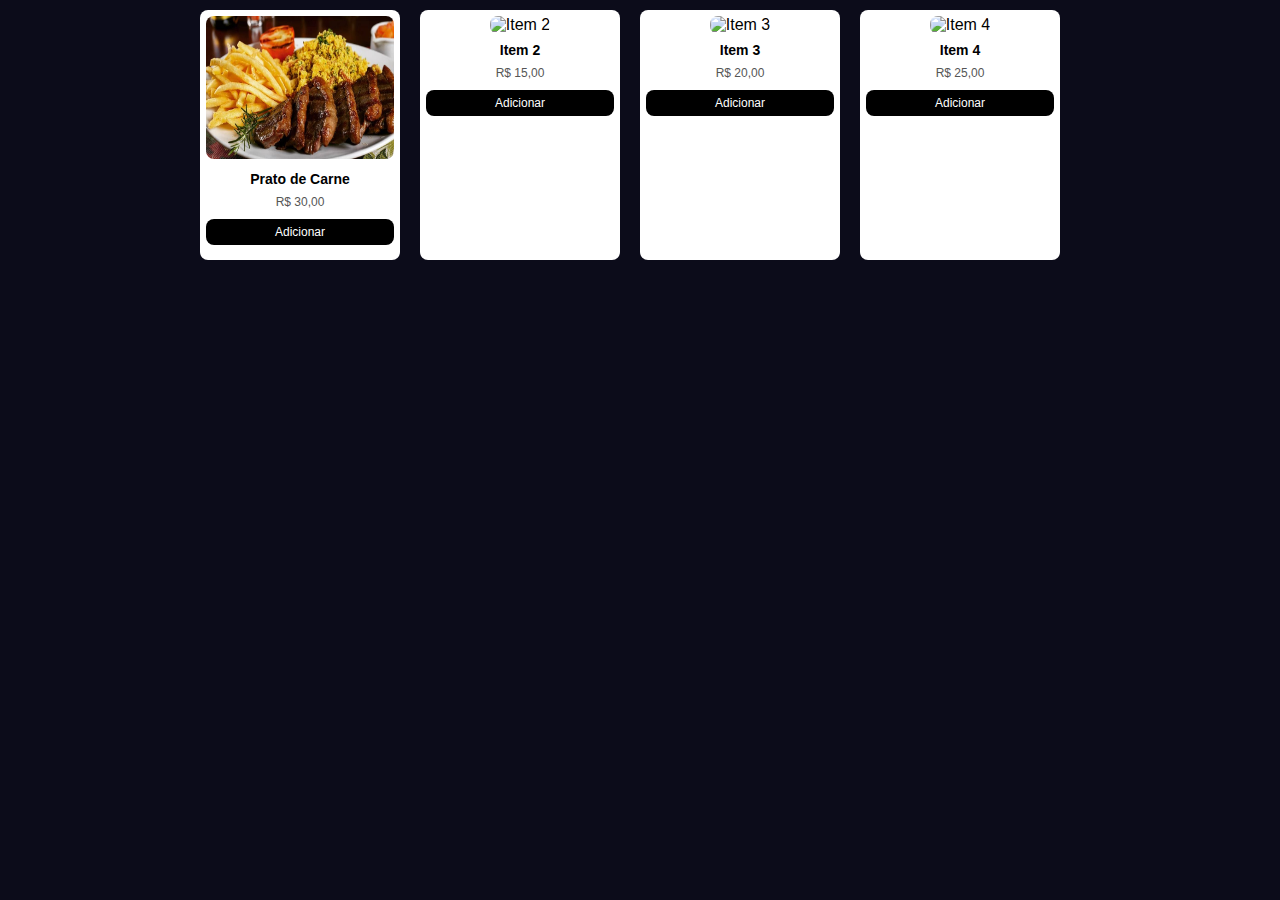
==== index.html @ 9f415396 "esboço do front" ====
<!DOCTYPE html>
<html lang="pt-BR">
  <head>
    <meta charset="UTF-8" />
    <meta name="viewport" content="width=device-width, initial-scale=1.0" />
    <link rel="stylesheet" href="/src/main/resources/styles/style.css" />
    <title>Sistema Cliente</title>
  </head>
  <body>
    <div class="menu-container">
      <div class="menu-item">
        <img
          src="./src/main/resources/imagem/prato-de-carne.jpg"
          alt="Item 1" />
        <h3>Prato de Carne</h3>
        <p>R$ 30,00</p>
        <button>Adicionar</button>
      </div>
      <div class="menu-item">
        <img src="https://via.placeholder.com/120" alt="Item 2" />
        <h3>Item 2</h3>
        <p>R$ 15,00</p>
        <button>Adicionar</button>
      </div>
      <div class="menu-item">
        <img src="https://via.placeholder.com/120" alt="Item 3" />
        <h3>Item 3</h3>
        <p>R$ 20,00</p>
        <button>Adicionar</button>
      </div>
      <div class="menu-item">
        <img src="https://via.placeholder.com/120" alt="Item 4" />
        <h3>Item 4</h3>
        <p>R$ 25,00</p>
        <button>Adicionar</button>
      </div>
    </div>
  </body>
</html>
---- src/main/resources/styles/style.css ----
* {
  margin: 0;
  padding: 0;
  box-sizing: border-box;
}

body {
  font-family: Arial, sans-serif;
  background-color: #0c0c1a;
}

.menu-container {
  display: flex;
  flex-wrap: wrap;
  justify-content: center;
  padding: 10px;
}

.menu-item {
  background-color: #fff;
  border-radius: 8px;
  width: 200px;
  height: 250px;
  margin-bottom: 10px;
  margin-right: 20px;
  padding: 6px;
  text-align: center;
}

.menu-item img {
  width: 100%;
  height: 60%;
  border-radius: 8px;
}

.menu-item h3 {
  margin: 8px 0;
  font-size: 14px;
}

.menu-item p {
  font-size: 12px;
  color: #555;
}

.menu-item button {
  background-color: #000000;
  color: #fff;
  border: none;
  padding: 6px;
  width: 100%;
  border-radius: 8px;
  cursor: pointer;
  font-size: 12px;
  margin-top: 10px;
}

.menu-item button:hover {
  background-color: #333;
}
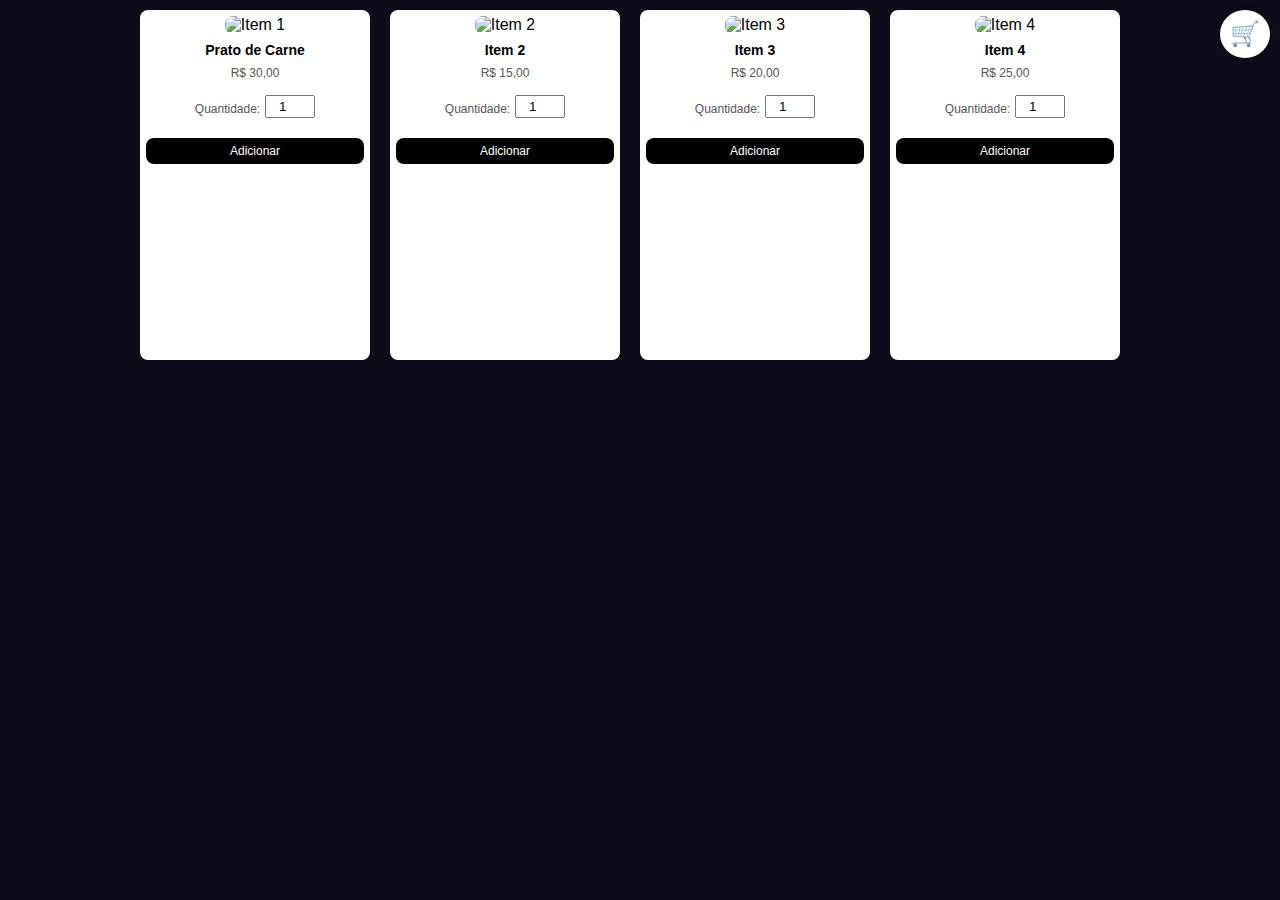
==== commit 38a2842d: "menu carrinho adicionado" ====
--- a/index.html
+++ b/index.html
@@ -14,26 +14,77 @@
           alt="Item 1" />
         <h3>Prato de Carne</h3>
         <p>R$ 30,00</p>
-        <button>Adicionar</button>
+        <div class="quantidade-container">
+          <label for="quantidade-item-1">Quantidade:</label>
+          <input type="number" value="1" min="1" id="quantidade-item-1" />
+        </div>
+        <button
+          onclick="adicionarAoCarrinho('Prato de Carne', 30, 'quantidade-item-1')">
+          Adicionar
+        </button>
       </div>
       <div class="menu-item">
         <img src="https://via.placeholder.com/120" alt="Item 2" />
         <h3>Item 2</h3>
         <p>R$ 15,00</p>
-        <button>Adicionar</button>
+        <div class="quantidade-container">
+          <label for="quantidade-item-1">Quantidade:</label>
+          <input type="number" value="1" min="1" id="quantidade-item-2" />
+        </div>
+        <button
+          onclick="adicionarAoCarrinho('Item 2', 15, 'quantidade-item-2')">
+          Adicionar
+        </button>
       </div>
       <div class="menu-item">
         <img src="https://via.placeholder.com/120" alt="Item 3" />
         <h3>Item 3</h3>
         <p>R$ 20,00</p>
-        <button>Adicionar</button>
+        <div class="quantidade-container">
+          <label for="quantidade-item-1">Quantidade:</label>
+          <input type="number" value="1" min="1" id="quantidade-item-3" />
+        </div>
+        <button
+          onclick="adicionarAoCarrinho('Item 3', 20, 'quantidade-item-3')">
+          Adicionar
+        </button>
       </div>
       <div class="menu-item">
         <img src="https://via.placeholder.com/120" alt="Item 4" />
         <h3>Item 4</h3>
         <p>R$ 25,00</p>
-        <button>Adicionar</button>
+        <div class="quantidade-container">
+          <label for="quantidade-item-1">Quantidade:</label>
+          <input type="number" value="1" min="1" id="quantidade-item-4" />
+        </div>
+        <button
+          onclick="adicionarAoCarrinho('Item 4', 25, 'quantidade-item-4')">
+          Adicionar
+        </button>
       </div>
     </div>
+
+    <div class="carrinho-container">
+      <div class="carrinho-icone" onclick="toggleCarrinho()">🛒</div>
+      <div class="carrinho-detalhado">
+        <h3>Carrinho de Compras</h3>
+        <ul id="carrinho-lista"></ul>
+        <p id="total">Total: R$ 0,00</p>
+        <button class="botao-finalizar" onclick="mostrarModal()">
+          Finalizar pedido
+        </button>
+      </div>
+    </div>
+
+    <div class="modal" id="modal-pagamento">
+      <div class="modal-content">
+        <h3>Escolha a forma de pagamento</h3>
+        <button onclick="escolherFormaPagamento('Dinheiro')">Dinheiro</button>
+        <button onclick="escolherFormaPagamento('Cartão')">Cartão</button>
+        <button onclick="escolherFormaPagamento('PIX')">PIX</button>
+      </div>
+    </div>
+
+    <script src="./src/main/resources/scripts/index.js"></script>
   </body>
 </html>
--- a/src/main/resources/styles/style.css
+++ b/src/main/resources/styles/style.css
@@ -19,8 +19,8 @@
 .menu-item {
   background-color: #fff;
   border-radius: 8px;
-  width: 200px;
-  height: 250px;
+  width: 230px;
+  height: 350px;
   margin-bottom: 10px;
   margin-right: 20px;
   padding: 6px;
@@ -43,7 +43,8 @@
   color: #555;
 }
 
-.menu-item button {
+.menu-item button,
+.botao-finalizar {
   background-color: #000000;
   color: #fff;
   border: none;
@@ -58,3 +59,108 @@
 .menu-item button:hover {
   background-color: #333;
 }
+
+.carrinho-container {
+  position: fixed;
+  top: 10px;
+  right: 10px;
+  z-index: 1000;
+}
+
+.carrinho-icone {
+  font-size: 24px;
+  cursor: pointer;
+  background-color: #fff;
+  padding: 10px;
+  border-radius: 50%;
+  box-shadow: 0 0 5px rgba(0, 0, 0, 0.3);
+}
+
+.carrinho-detalhado {
+  display: none;
+  position: absolute;
+  top: 50px;
+  right: 0;
+  background-color: #fff;
+  width: 300px;
+  border-radius: 8px;
+  box-shadow: 0 0 10px rgba(0, 0, 0, 0.3);
+  padding: 20px;
+}
+
+.carrinho-detalhado h3 {
+  margin-bottom: 10px;
+}
+
+.carrinho-detalhado ul {
+  list-style: none;
+  padding: 0;
+}
+
+.carrinho-detalhado li {
+  margin-bottom: 8px;
+}
+
+.carrinho-detalhado p {
+  font-weight: bold;
+}
+
+.carrinho-aberto .carrinho-detalhado {
+  display: block;
+}
+
+.menu-item input[type="number"] {
+  width: 60px;
+  margin-top: 5px;
+  margin-bottom: 10px;
+  text-align: center;
+}
+
+.modal {
+  display: none;
+  position: fixed;
+  top: 0;
+  left: 0;
+  width: 100%;
+  height: 100%;
+  background-color: rgba(0, 0, 0, 0.5);
+  justify-content: center;
+  align-items: center;
+}
+
+.modal-content {
+  background-color: #fff;
+  padding: 20px;
+  border-radius: 8px;
+  text-align: center;
+  box-shadow: 0 0 10px rgba(0, 0, 0, 0.3);
+}
+
+.modal-content button {
+  margin: 10px;
+  padding: 10px 20px;
+  background-color: #000000;
+  color: #fff;
+  border: none;
+  border-radius: 8px;
+  cursor: pointer;
+}
+
+.quantidade-container {
+  display: flex;
+  align-items: center;
+  justify-content: center;
+  margin-top: 10px;
+}
+
+.quantidade-container label {
+  margin-right: 5px;
+  font-size: 12px;
+  color: #555;
+}
+
+.quantidade-container input[type="number"] {
+  width: 50px; /* Ajuste para diminuir o tamanho do input */
+  text-align: center;
+  padding: 2px;
+}
